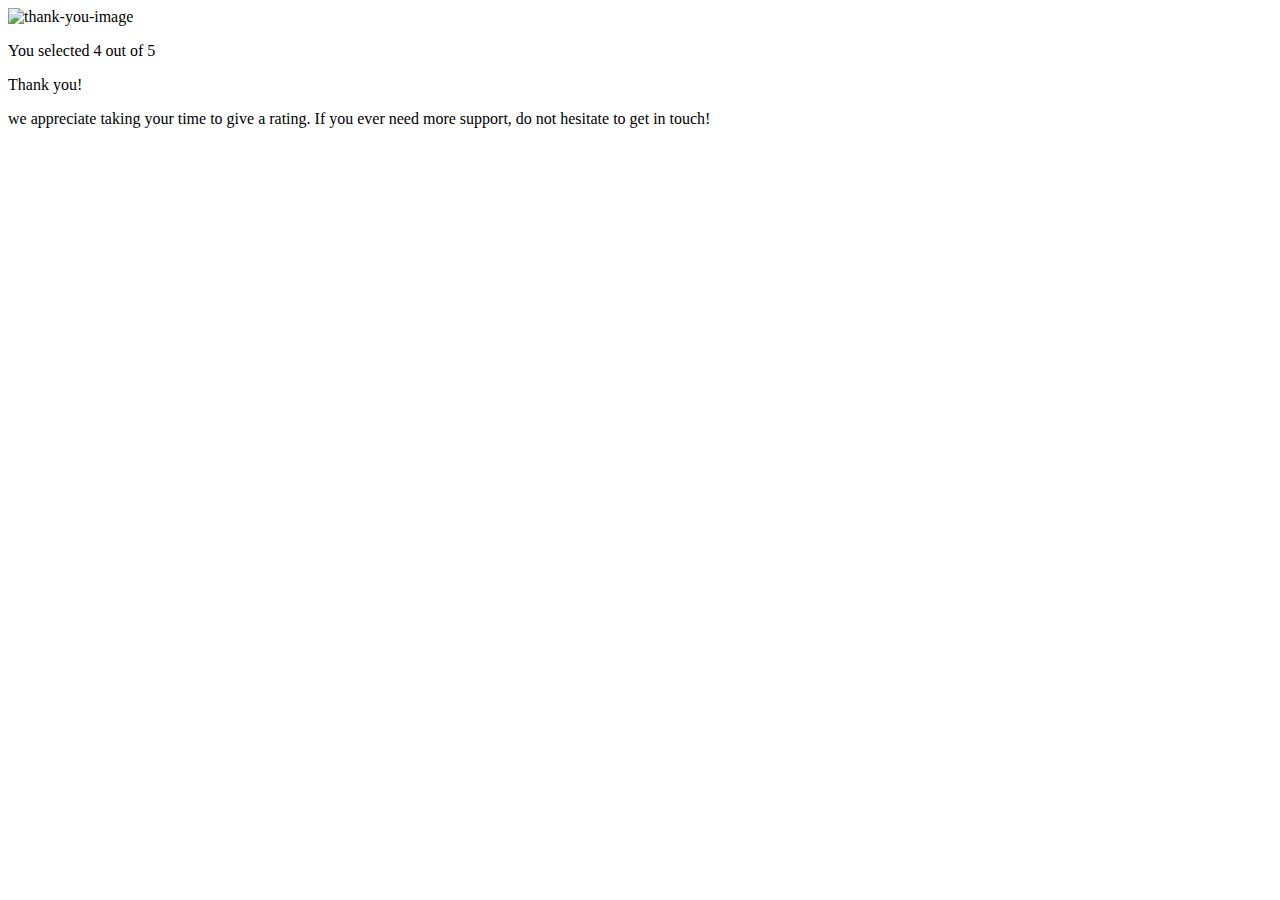
==== submitted.html @ a97af187 "Update submitted.html" ====
<!DOCTYPE html>
<html lang="en">

<head>
    <meta charset="UTF-8">
    <meta http-equiv="X-UA-Compatible" content="IE=edge">
    <meta name="viewport" content="width=device-width, initial-scale=1.0">
    <title>Document</title>
    <link rel="stylesheet" href="submitted.css">
    <link rel="shortcut icon" href="favicon-32x32.png" type="image/x-icon">
</head>

<body>
    <main class="container" id="main">
        <div class="img-container">
            <img class="thank-you-img" src="illustration-thank-you.svg" alt="thank-you-image">
        </div>
        <div class="selected">
            <p class="selected-text">You selected 4 out of 5</p>
        </div>
        <div>
            <p class="thnk">Thank you!</p>
        </div>
        <div>
            <p class="para">
                we appreciate taking your time to give a rating. If you ever need more support,
                do
                not
                hesitate to get in touch!
            </p>
        </div>
    </main>
</body>

</html>
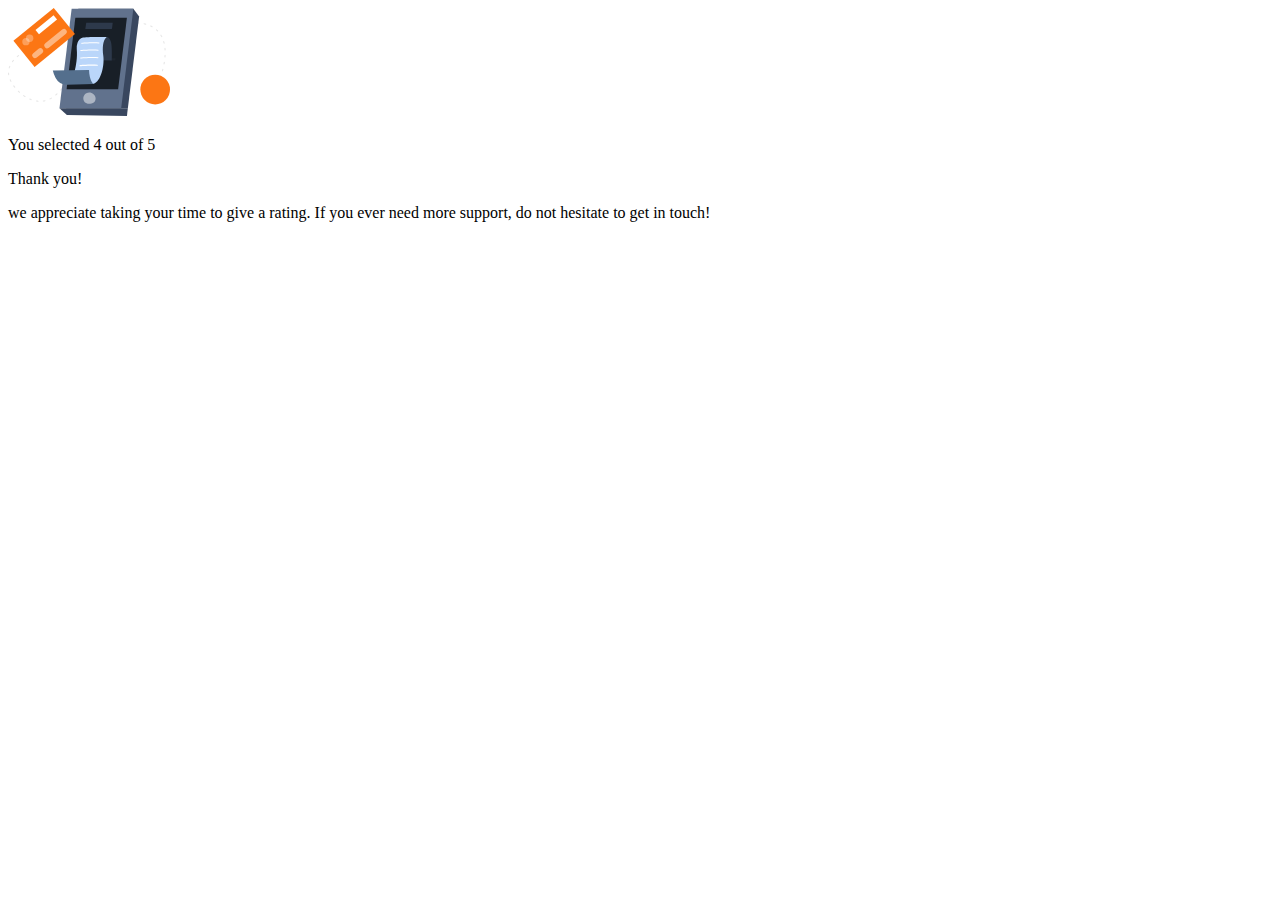
==== commit 0922b5fe: "Add files via upload" ====
--- a/submitted.html
+++ b/submitted.html
@@ -8,6 +8,10 @@
     <title>Document</title>
     <link rel="stylesheet" href="submitted.css">
     <link rel="shortcut icon" href="favicon-32x32.png" type="image/x-icon">
+    <!-- <link rel="preconnect" href="https://fonts.googleapis.com">
+    <link rel="preconnect" href="https://fonts.gstatic.com" crossorigin>
+    <link rel="stylesheet"
+        href="https://fonts.googleapis.com/css2?family=Overpass:wght@400;700&display=swap"> -->
 </head>
 
 <body>
@@ -32,4 +36,4 @@
     </main>
 </body>
 
-</html>
+</html>